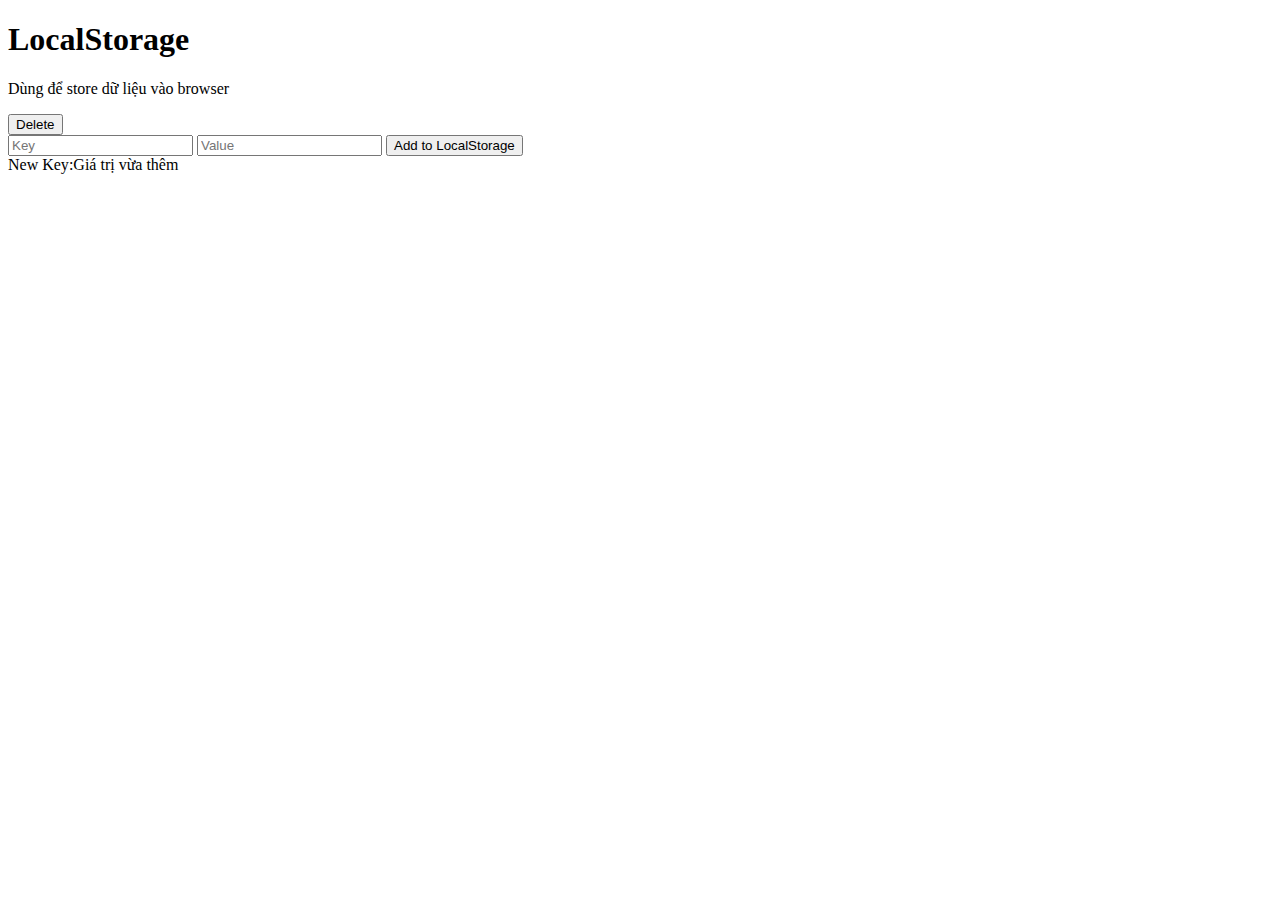
==== Day3/index.html @ ae67f668 "folder JSA28" ====
<!DOCTYPE html>
<html lang="en">
  <head>
    <meta charset="UTF-8" />
    <meta name="viewport" content="width=device-width, initial-scale=1.0" />
    <title>Local Storage</title>
    <style>
      .item {
        display: flex;
      }
    </style>
  </head>
  <body>
    <h1>LocalStorage</h1>
    <p>Dùng để store dữ liệu vào browser</p>
    <button id="delete">Delete</button>

    <div class="input_container">
      <input type="text" id="key" placeholder="Key" />
      <input type="text" id="value" placeholder="Value" />
      <button>Add to LocalStorage</button>
    </div>

    <div class="container">
      <div class="item">
        <div class="keyItem">New Key</div>
        <div>:</div>
        <div class="valueItem">Giá trị vừa thêm</div>
      </div>
    </div>
    <script src="./app.js"></script>
  </body>
</html>
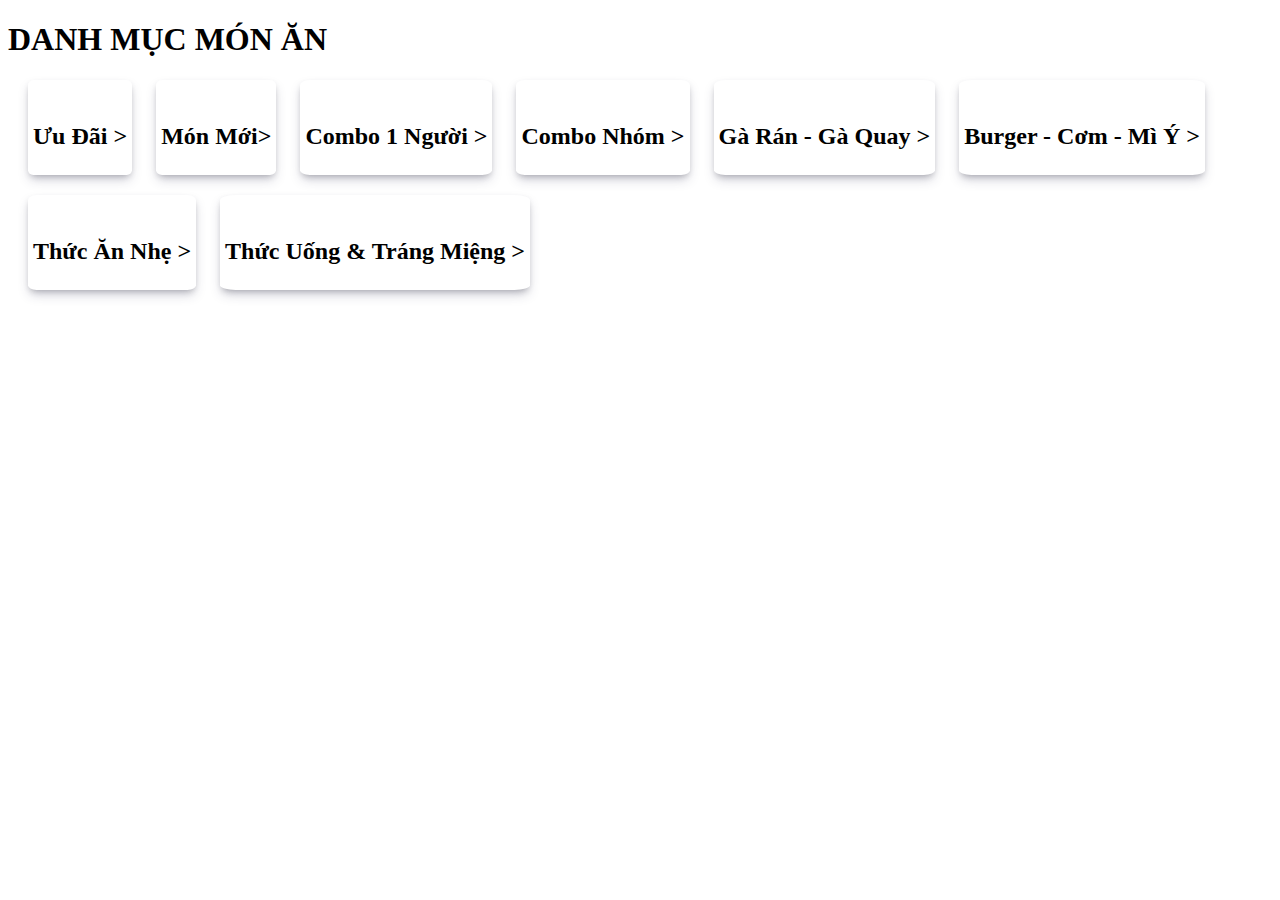
==== commit 430cb4b1: "up date render card" ====
--- a/Day3/index.html
+++ b/Day3/index.html
@@ -3,31 +3,91 @@
   <head>
     <meta charset="UTF-8" />
     <meta name="viewport" content="width=device-width, initial-scale=1.0" />
-    <title>Local Storage</title>
+    <title>Document</title>
     <style>
-      .item {
-        display: flex;
+      .box1 {
+        display: inline-block;
+        background-color: white;
+        border-width: 5px;
+        border-color: white;
+        border-style: dashed;
+        border-radius: 5%;
+        margin-left: 20px;
+        margin-bottom: 20px;
+        box-shadow: rgba(50, 50, 93, 0.25) 0px 6px 12px -2px,
+          rgba(0, 0, 0, 0.3) 0px 3px 7px -3px;
+      }
+
+      img {
+        width: 100%;
       }
     </style>
   </head>
   <body>
-    <h1>LocalStorage</h1>
-    <p>Dùng để store dữ liệu vào browser</p>
-    <button id="delete">Delete</button>
-
-    <div class="input_container">
-      <input type="text" id="key" placeholder="Key" />
-      <input type="text" id="value" placeholder="Value" />
-      <button>Add to LocalStorage</button>
+    <h1>DANH MỤC MÓN ĂN</h1>
+    <div class="box1">
+      <img
+        src="https://static.kfcvietnam.com.vn/images/category/lg/KHUYEN%20MAI.jpg?v=EgdBdL"
+        alt=""
+      />
+      <br />
+      <h2 class="leg1"><b>Ưu Đãi </b>></h2>
     </div>
-
-    <div class="container">
-      <div class="item">
-        <div class="keyItem">New Key</div>
-        <div>:</div>
-        <div class="valueItem">Giá trị vừa thêm</div>
-      </div>
+    <div class="box1">
+      <img
+        src="https://static.kfcvietnam.com.vn/images/category/lg/MON%20MOI.jpg?v=EgdBdL"
+        alt=""
+      />
+      <br />
+      <h2 class="leg2"><b>Món Mới></b></h2>
     </div>
-    <script src="./app.js"></script>
+    <div class="box1">
+      <img
+        src="https://static.kfcvietnam.com.vn/images/category/lg/COMBO%20NHOM.jpg?v=EgdBdL"
+        alt=""
+      />
+      <br />
+      <h2 class="leg3"><b>Combo 1 Người ></b></h2>
+    </div>
+    <div class="box1">
+      <img
+        src="https://static.kfcvietnam.com.vn/images/category/lg/COMBO%20NHOM.jpg?v=EgdBdL"
+        alt=""
+      />
+      <br />
+      <h2 class="leg4"><b>Combo Nhóm ></b></h2>
+    </div>
+    <div class="box1">
+      <img
+        src="https://static.kfcvietnam.com.vn/images/category/lg/GA.jpg?v=EgdBdL"
+        alt=""
+      />
+      <br />
+      <h2 class="leg5"><b>Gà Rán - Gà Quay ></b></h2>
+    </div>
+    <div class="box1">
+      <img
+        src="https://static.kfcvietnam.com.vn/images/category/lg/COM.jpg?v=EgdBdL"
+        alt=""
+      />
+      <br />
+      <h2 class="leg6"><b>Burger - Cơm - Mì Ý ></b></h2>
+    </div>
+    <div class="box1">
+      <img
+        src="https://static.kfcvietnam.com.vn/images/category/lg/MON%20AN%20NHE.jpg?v=EgdBdL"
+        alt=""
+      />
+      <br />
+      <h2 class="leg7"><b>Thức Ăn Nhẹ ></b></h2>
+    </div>
+    <div class="box1">
+      <img
+        src="https://static.kfcvietnam.com.vn/images/category/lg/TRANG%20MIENG.jpg?v=EgdBdL"
+        alt=""
+      />
+      <br />
+      <h2 class="leg8"><b>Thức Uống & Tráng Miệng ></b></h2>
+    </div>
   </body>
 </html>
